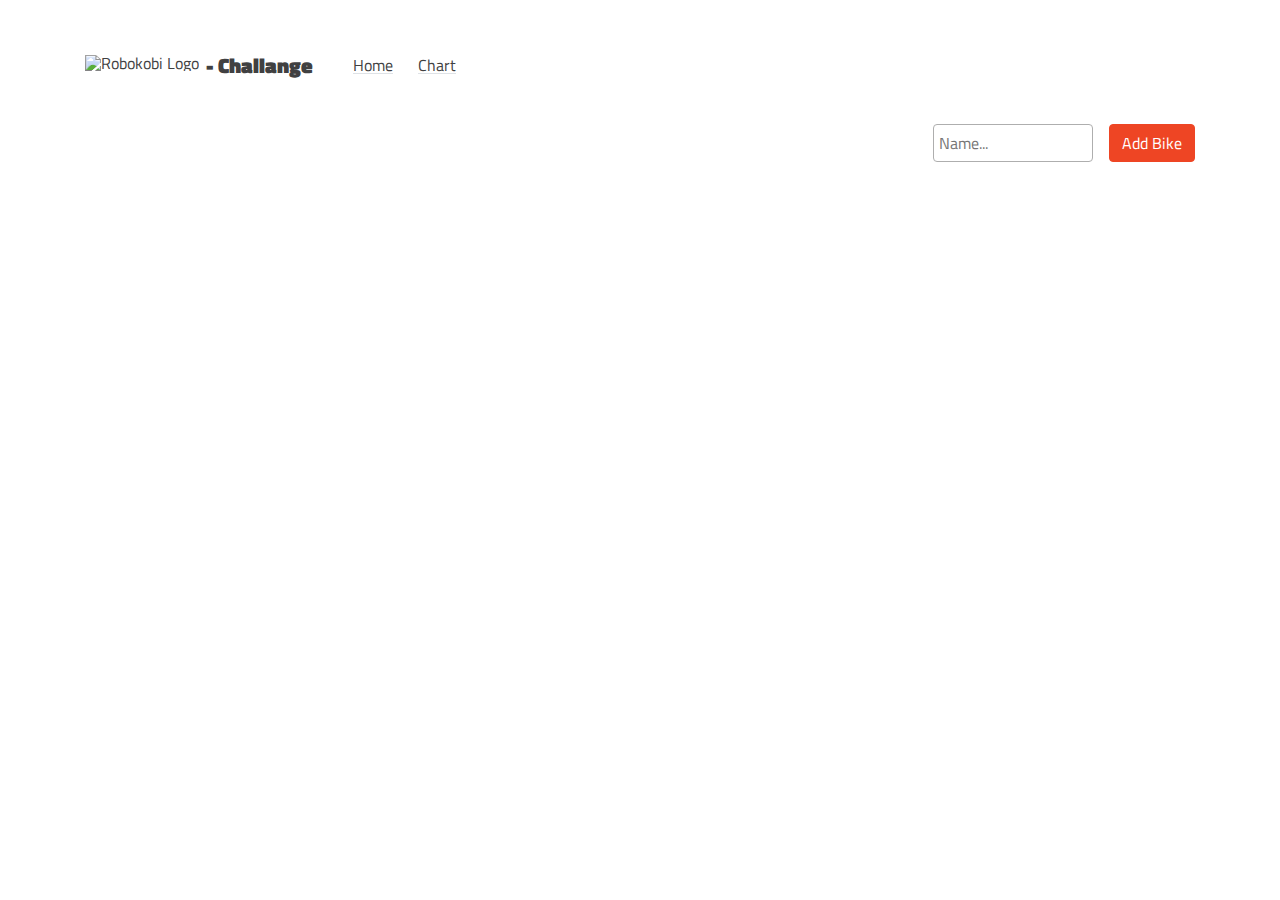
==== index.html @ c108eb21 "Robokobi Task" ====
<!DOCTYPE html>
<html lang="en">

<head>
    <meta charset="UTF-8">
    <meta http-equiv="X-UA-Compatible" content="IE=edge">
    <meta name="viewport" content="width=device-width, initial-scale=1.0">
    <title>Task | Yigit Aldemir</title>

    <link rel="stylesheet" href="https://cdnjs.cloudflare.com/ajax/libs/font-awesome/6.2.0/css/all.min.css"
        integrity="sha512-xh6O/CkQoPOWDdYTDqeRdPCVd1SpvCA9XXcUnZS2FmJNp1coAFzvtCN9BmamE+4aHK8yyUHUSCcJHgXloTyT2A=="
        crossorigin="anonymous" referrerpolicy="no-referrer" />
    <link rel="preconnect" href="https://fonts.googleapis.com">
    <link rel="preconnect" href="https://fonts.gstatic.com" crossorigin>
    <link href="https://fonts.googleapis.com/css2?family=Titillium+Web:wght@600;700&display=swap" rel="stylesheet">
    <link rel="stylesheet" href="https://cdn.jsdelivr.net/npm/bootstrap@4.0.0/dist/css/bootstrap.min.css"
        integrity="sha384-Gn5384xqQ1aoWXA+058RXPxPg6fy4IWvTNh0E263XmFcJlSAwiGgFAW/dAiS6JXm" crossorigin="anonymous">
    <script src="https://code.jquery.com/jquery-3.6.1.min.js"
        integrity="sha256-o88AwQnZB+VDvE9tvIXrMQaPlFFSUTR+nldQm1LuPXQ=" crossorigin="anonymous"></script>
    <script type="text/javascript" src="https://knockoutjs.com/downloads/knockout-3.5.1.js"></script>
    <link rel="stylesheet" href="/public/css/style.css">
</head>

<body>
    <div id="mainContainer" class="container">
        <nav class="align-items-center">
            <a class="logoLink d-flex align-items-center" href="/">
                <img src="https://robokobi.com/assets/images/logo.png" alt="Robokobi Logo">
                <span> - Challange</span>
            </a>
            <div class="routes">
                <a href="/" class="d-flex align-items-center border-bottom">
                    Home
                </a>
                <a href="/view/chart.html" class="d-flex align-items-center border-bottom">
                    Chart
                </a>
            </div>

        </nav>

        <div class="title d-none mt-5 w100 text-center">
            <h1>Bike List</h1>
        </div>
        <div class="bikeListHeader">
            <div class="inputDiv">
                <input placeholder="Name..." data-bind="value: search_ClientAddress, valueUpdate: 'afterkeydown'"
                    class="mr-3" type="text">
                <span>
                    <i class="fa-solid fa-magnifying-glass"></i>
                </span>
            </div>

            <button type="button" class="btn" data-toggle="modal" data-target="#addBikeModal">
                Add Bike
            </button>
        </div>
        <div id="bikeListWrapper" class="bikeListWrapper mb-5">
            <div class="bikeListTitle d-flex mb-4">
                <h5 class="col-6">Name</h5>
                <h5 class="col-6">Station</h5>
            </div>
            <div id="bikeList" class="bikeList" data-bind="foreach: bikeListFiltered">
                <div class="bikeListItem d-flex">
                    <p class="col-6" data-bind="text: name, attr: {id: bikeId, 'data-station-id': stationId}" />
                    <p class="col-6" data-bind="text: stationName" />
                    <div class="bikeListItemDelete">
                        <span data-toggle="modal" data-target="#deleteBikeModal"
                            data-bind="click: $root.setBikeNameToModal">x</span>
                    </div>
                </div>
            </div>
            <div id="loading">
                <i class="fa fa-spinner" aria-hidden="true"></i>
            </div>
        </div>
    </div>


    <!-- Modals -->
    <div class="modal fade" id="addBikeModal" tabindex="-1" role="dialog" aria-labelledby="addBikeModalLabel"
        aria-hidden="true">
        <div class="modal-dialog" role="document">
            <div class="modal-content">
                <div class="modal-header">
                    <h5 class="modal-title" id="addBikeModalLabel">Add</h5>
                    <button type="button" class="close not" data-dismiss="modal" aria-label="Close">
                        <span aria-hidden="true">&times;</span>
                    </button>
                </div>
                <div id="addModalDiv" class="modal-body">
                    <div class="form-input">
                        <label for="addBikeName">Bike Name</label>
                        <input id="addBikeName" type="text">
                        <p id="bikeNameError" style="display: none;">Bike Name cannot be empty</p>
                    </div>
                    <div class="form-input">
                        <label for="addBikeStation">Select Station</label>
                        <select id="addBikeStation" data-bind="options: selectStationList,
                        optionsValue:'station_id',
                        optionsText:'name'"></select>
                    </div>

                </div>
                <div class="modal-footer">
                    <button type="button" class="btn not" data-dismiss="modal">Cancel</button>
                    <button id="addBikeButton" type="button" class="btn">Add</button>
                </div>
            </div>
        </div>
    </div>

    <div class="modal fade" id="deleteBikeModal" tabindex="-1" role="dialog" aria-labelledby="deleteBikeModalLabel"
        aria-hidden="true">
        <div class="modal-dialog" role="document">
            <div class="modal-content">
                <div class="modal-header">
                    <h5 class="modal-title" id="deleteBikeModalLabel">Delete</h5>
                    <button type="button" class="close not" data-dismiss="modal" aria-label="Close">
                        <span aria-hidden="true">&times;</span>
                    </button>
                </div>
                <div class="modal-body">
                    You are about to delete
                    '<span id="deleteModalSpan"
                        data-bind="text: selectedBikeName, attr:{'data-bike-id': selectedBikeId, 'data-bike-station-id': selectedBikeStationId}"></span>'.
                    Are you
                    sure?
                </div>
                <div class="modal-footer">
                    <button type="button" class="btn not" data-dismiss="modal">Cancel</button>
                    <button id="deleteBikeButton" type="button" class="btn">Yes, delete it</button>
                </div>
            </div>
        </div>
    </div>
    <!-- !Modals -->

    <script src="https://code.highcharts.com/highcharts.js"></script>
    <script src="https://code.highcharts.com/modules/exporting.js"></script>
    <script src="https://code.highcharts.com/modules/export-data.js"></script>
    <script src="https://code.highcharts.com/modules/accessibility.js"></script>
    <script type="text/javascript" src="/public/js/knockout.js"></script>
    <script src="https://code.jquery.com/jquery-3.2.1.slim.min.js"
        integrity="sha384-KJ3o2DKtIkvYIK3UENzmM7KCkRr/rE9/Qpg6aAZGJwFDMVNA/GpGFF93hXpG5KkN"
        crossorigin="anonymous"></script>
    <script src="https://cdn.jsdelivr.net/npm/popper.js@1.12.9/dist/umd/popper.min.js"
        integrity="sha384-ApNbgh9B+Y1QKtv3Rn7W3mgPxhU9K/ScQsAP7hUibX39j7fakFPskvXusvfa0b4Q"
        crossorigin="anonymous"></script>
    <script src="https://cdn.jsdelivr.net/npm/bootstrap@4.0.0/dist/js/bootstrap.min.js"
        integrity="sha384-JZR6Spejh4U02d8jOt6vLEHfe/JQGiRRSQQxSfFWpi1MquVdAyjUar5+76PVCmYl"
        crossorigin="anonymous"></script>
    <script type="text/javascript" src="/public/js/jslinq.js"></script>
    <script type="text/javascript" src="/public/js/custom.js"></script>
</body>

</html>
---- public/css/style.css ----
/* Reset CSS*/
html, body, div, span, applet, object, iframe,
h1, h2, h3, h4, h5, h6, p, blockquote, pre,
a, abbr, acronym, address, big, cite, code,
del, dfn, em, img, ins, kbd, q, s, samp,
small, strike, strong, sub, sup, tt, var,
b, u, i, center,
dl, dt, dd, ol, ul, li,
fieldset, form, label, legend,
table, caption, tbody, tfoot, thead, tr, th, td,
article, aside, canvas, details, embed, 
figure, figcaption, footer, header, hgroup, 
menu, nav, output, ruby, section, summary,
time, mark, audio, video {
	margin: 0;
	padding: 0;
	border: 0;
	font-size: 100%;
	font: inherit;
	vertical-align: baseline;
}
article, aside, details, figcaption, figure, 
footer, header, hgroup, menu, nav, section {
	display: block;
}
body {
	line-height: 1;
}
ol, ul {
	list-style: none;
}
blockquote, q {
	quotes: none;
}
blockquote:before, blockquote:after,
q:before, q:after {
	content: '';
	content: none;
}
table {
	border-collapse: collapse;
	border-spacing: 0;
}

a{
    color: #000;
    text-decoration: none !important;
}

a:hover{
    color:#000;
}
input{
    outline: none;
}
/* !Reset CSS*/

:root{
    --main-color: #EE4524;
    --white-color: #ffffff;
    --gray-color: #aeaeae;
    --dark-color: #3b3b3b;
    --red-color: #ff0000;
}

*:not(i){
   font-family: 'Titillium Web', sans-serif !important;
   color: #404041;
}

body{
    display: inline-block;
    width: 100%;
    min-height: 100vh;
    background-image: url(https://robokobi.com/assets/Images/slider/bg.jpg) !important;
    background-size: cover;
    background-position: top center;
    background-repeat: no-repeat;
}

::-webkit-scrollbar {
  width: 5px;
}

/* Track */
::-webkit-scrollbar-track {
  box-shadow: inset 0 0 5px var(--gray-color);
}
 
/* Handle */
::-webkit-scrollbar-thumb {
  background: var(--white-color); 
  border-radius: 10px;
}

/* Handle on hover */
::-webkit-scrollbar-thumb:hover {
  background: var(--main-color); 
}

nav a span{
    font-weight: 800;
    font-size: 1.3em;
    margin-top: 5px;
    margin-left: 7px;
}

.bikeListWrapper{
    position: relative;
    align-items: center;
    justify-content: center;
    width: 100%;
    height: 100%;
    margin: 4rem auto 0;

}

button{
    outline: none !important;
    box-shadow: none !important;
}
button:not(.not), .btn:not(.not){
    background: var(--main-color);
    color: var(--white-color);
    border: 1px solid var(--main-color);
}

h5{
    color: var(--main-color);
    font-weight: 900;
}

.bikeListItem{
    position: relative;
    border-bottom: 1px solid var(--gray-color);
    margin-bottom: 10px;
    padding-bottom: 10px;
}
.bikeListItem .bikeListItemDelete{
    position: absolute;
    display: none;
    right: 0;
    width: 15px;
    height: 15px;
    border-radius: 50%;
    font-size: 18px;
    top:-2px;
    justify-content: center;
    align-items: center;
    cursor: pointer;
}
.bikeListItem .bikeListItemDelete span{
    color: var(--main-color);
}

.bikeListItem:hover .bikeListItemDelete{
    display: flex;
}

.bikeListHeader{
    display: flex;
    justify-content: end;
    margin-top: 3rem;
}

.bikeListHeader .inputDiv{
    position: relative;
}
.bikeListHeader .inputDiv input{
    padding-right: 35px;
    padding-left: 5px;
    width: 10rem;
    height: 100%;
    border-radius: 0.25rem;
    border: 1px solid var(--gray-color);
}
.bikeListHeader .inputDiv span{
    position: absolute;
    width: 20px;
    height: auto;
    display: flex;
    right: 26px;
    top: 11px;
}

#mainContainer{
    margin-top: 50px;
}

#mainContainer nav{
    display: flex;
}

#mainContainer nav .routes{
    display: flex;
    margin: 6px 0 0 15px;
}

    #mainContainer nav .routes a{
        margin-left: 25px;
    }

.logoLink{
    white-space: nowrap;
}

.title h1{
    font-weight: 700;
    color: var(--main-color);
}

.form-input{
    display: block;
    margin-bottom: 25px;
}
.form-input label{
    width: 100%;
    margin-bottom: 5px;
    font-weight: 400;
    font-size: 14px;
    color: var(--main-color);
}
.form-input input, .form-input select{
    width: 100%;
    border-radius: 4px;
    border: 1px solid var(--gray-color);
    height: 2.2rem;
    font-weight: 400;
    font-size: 14px;
    outline: none;
    padding-left: 5px;
}

#bikeList{
    position: relative;
}
#loading{
    display: flex;
    justify-content: center;
    width: 100%;
    height: 100%;
    position: absolute;
    top: 0;
    left: 0;
    background: var(--white-color);
}
#loading i{
    position: absolute;
    font-size: 2.5em;
    margin-top: 7rem;
    color: var(--main-color);
    animation: loadingSpinner 2s cubic-bezier(0.4,0.4,0.4,0.4) infinite;
}

#bikeNameError{
    font-size: 14px;
    margin-top: 5px;
    color: var(--red-color);
}


@keyframes loadingSpinner {
    from {
    transform: rotate(0deg);
  }

  to {
    transform: rotate(360deg);
  }
}

/* Responsive */
@media (max-width: 991px){
    .bikeListWrapper{
        padding-left: 0;
    }
}

@media (max-width: 478px){
    .bikeListWrapper{
        margin-top: 2.5rem;
    }
    .bikeListHeader{
        justify-content: space-between;
        margin-top: 2rem;
    }

    #mainContainer{
        margin-top: 20px;
    }
    #mainContainer nav{
        display: block;
    }
    #mainContainer nav .routes{
        display: flex;
        margin: 25px 0;
    }
    #mainContainer nav .routes a{
        margin-right: 15px;
        margin-left: 0;
    }
}
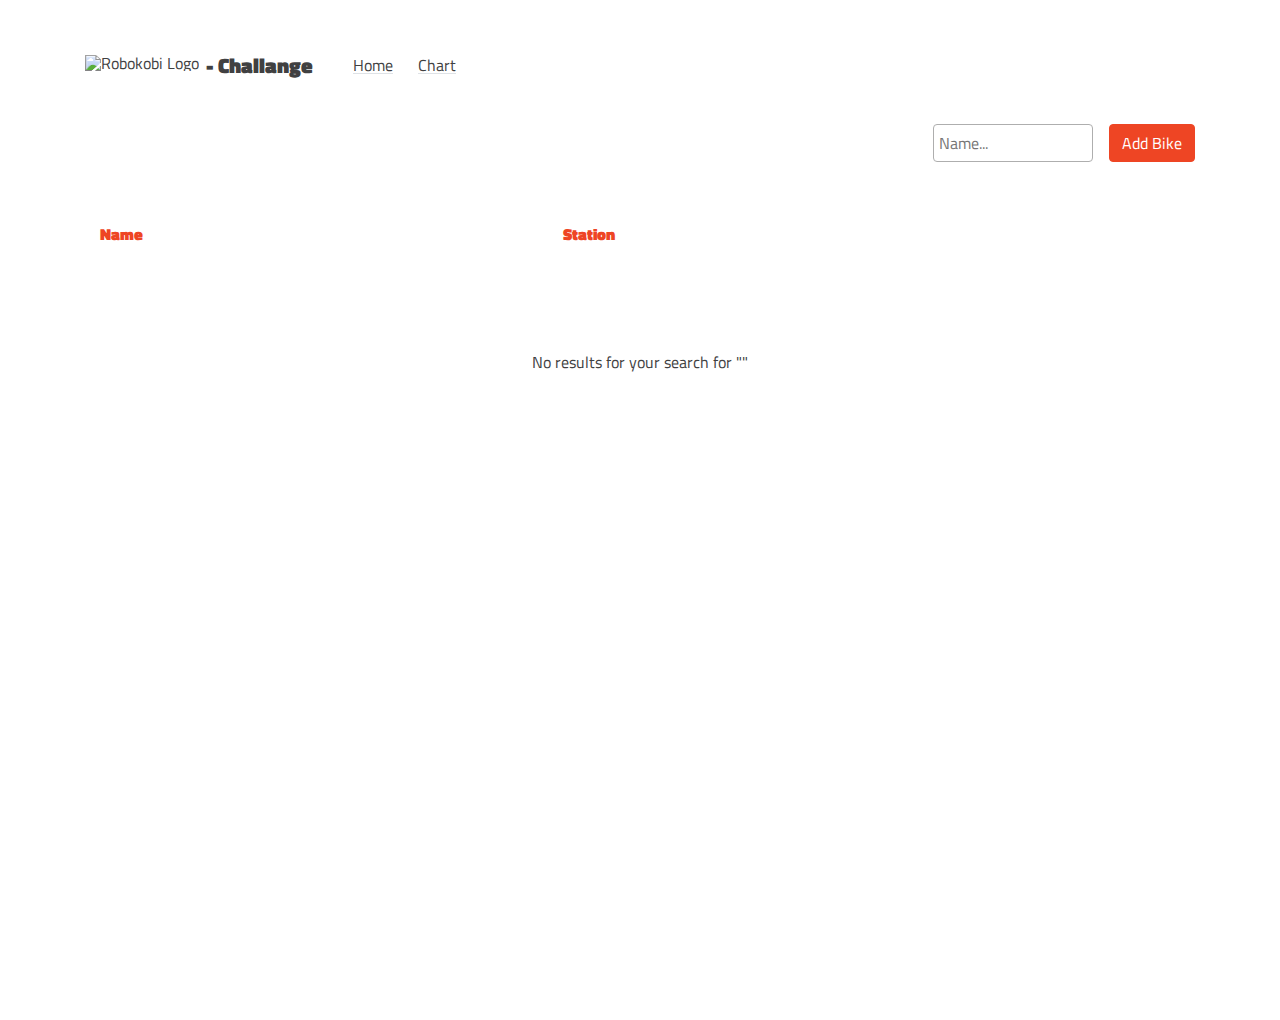
==== commit 471ef354: "New features added -Sort, Empty text, style" ====
--- a/index.html
+++ b/index.html
@@ -56,26 +56,40 @@
             </button>
         </div>
         <div id="bikeListWrapper" class="bikeListWrapper mb-5">
-            <div class="bikeListTitle d-flex mb-4">
-                <h5 class="col-6">Name</h5>
-                <h5 class="col-6">Station</h5>
+            <div class="bikeListTitle d-flex">
+                <div class="col-5">
+                    <h5 class="name">Name</h5>
+                    <span class="sortArrow">
+
+                    </span>
+                </div>
+                <div class="col-7">
+                    <h5 class="station">Station</h5>
+                    <span class="sortArrow">
+
+                    </span>
+                </div>
             </div>
             <div id="bikeList" class="bikeList" data-bind="foreach: bikeListFiltered">
                 <div class="bikeListItem d-flex">
-                    <p class="col-6" data-bind="text: name, attr: {id: bikeId, 'data-station-id': stationId}" />
-                    <p class="col-6" data-bind="text: stationName" />
+                    <p class="col-5 textControl"
+                        data-bind="text: name, attr: {id: bikeId, 'data-station-id': stationId}" />
+                    <p class="col-7 textControl" data-bind="text: stationName" />
                     <div class="bikeListItemDelete">
                         <span data-toggle="modal" data-target="#deleteBikeModal"
                             data-bind="click: $root.setBikeNameToModal">x</span>
                     </div>
                 </div>
             </div>
+            <div id="noResultText" data-bind="visible: bikeListFiltered().length == 0">
+                <p>No results for your search for "<span data-bind="text: search_ClientAddress()"></span>"
+                </p>
+            </div>
             <div id="loading">
                 <i class="fa fa-spinner" aria-hidden="true"></i>
             </div>
         </div>
     </div>
-
 
     <!-- Modals -->
     <div class="modal fade" id="addBikeModal" tabindex="-1" role="dialog" aria-labelledby="addBikeModalLabel"
@@ -123,7 +137,8 @@
                 <div class="modal-body">
                     You are about to delete
                     '<span id="deleteModalSpan"
-                        data-bind="text: selectedBikeName, attr:{'data-bike-id': selectedBikeId, 'data-bike-station-id': selectedBikeStationId}"></span>'.
+                        data-bind="text: selectedBikeName, attr:{'data-bike-id': selectedBikeId, 'data-bike-station-id': selectedBikeStationId}"
+                        class="textControl"></span>'.
                     Are you
                     sure?
                 </div>
--- a/public/css/style.css
+++ b/public/css/style.css
@@ -73,9 +73,9 @@
     width: 100%;
     min-height: 100vh;
     background-image: url(https://robokobi.com/assets/Images/slider/bg.jpg) !important;
-    background-size: cover;
+    background-size: auto 100vh;
     background-position: top center;
-    background-repeat: no-repeat;
+    /* background-repeat: no-repeat; */
 }
 
 ::-webkit-scrollbar {
@@ -132,9 +132,13 @@
 
 .bikeListItem{
     position: relative;
-    border-bottom: 1px solid var(--gray-color);
-    margin-bottom: 10px;
-    padding-bottom: 10px;
+    border-top: 1px solid var(--gray-color);
+    margin-top: 10px;
+    padding-top: 10px;
+    cursor: default;
+}
+.bikeListItem:first-child{
+    border-top: none;
 }
 .bikeListItem .bikeListItemDelete{
     position: absolute;
@@ -144,7 +148,7 @@
     height: 15px;
     border-radius: 50%;
     font-size: 18px;
-    top:-2px;
+    top:8px;
     justify-content: center;
     align-items: center;
     cursor: pointer;
@@ -233,6 +237,7 @@
 
 #bikeList{
     position: relative;
+    min-height: 80vh;
 }
 #loading{
     display: flex;
@@ -242,7 +247,8 @@
     position: absolute;
     top: 0;
     left: 0;
-    background: var(--white-color);
+    /* background: var(--white-color); */
+    
 }
 #loading i{
     position: absolute;
@@ -258,6 +264,55 @@
     color: var(--red-color);
 }
 
+.highcharts-background{
+    fill: transparent;
+}
+
+.piechartWrapper{
+    display: flex;
+    align-items: center;
+    justify-content: center;
+    width: 100%;
+    min-height: 80vh;
+}
+.piechartWrapper #piechart{
+    width: 100%;
+    margin-top: -20px;
+}
+
+.bikeListTitle h5{
+    cursor: pointer;
+    display: inline-block;
+    width: auto;
+    margin: 0 5px 0 0;
+}
+.bikeListTitle span i{
+    color: var(--main-color);
+    font-size: 16px;
+    position: relative;
+    top: 1px;
+}
+
+.modal-dialog{
+    height: 65vh;
+    display: flex;
+    align-items: center;
+}
+
+#noResultText{
+    position: absolute;
+    top: 8rem;
+    width: 100%;
+    text-align: center;
+}
+
+.textControl{
+    display: block;
+    overflow: hidden;
+    text-overflow: ellipsis;
+    white-space: nowrap;
+    line-height: 1.2;
+}
 
 @keyframes loadingSpinner {
     from {
@@ -299,4 +354,15 @@
         margin-right: 15px;
         margin-left: 0;
     }
+    .modal-dialog{
+        height: 90vh;
+    }
+    .bikeListItem .bikeListItemDelete{
+        height: 100%;
+        top:4px;
+    }
+
+    .textControl{
+        white-space: unset;
+    }
 }